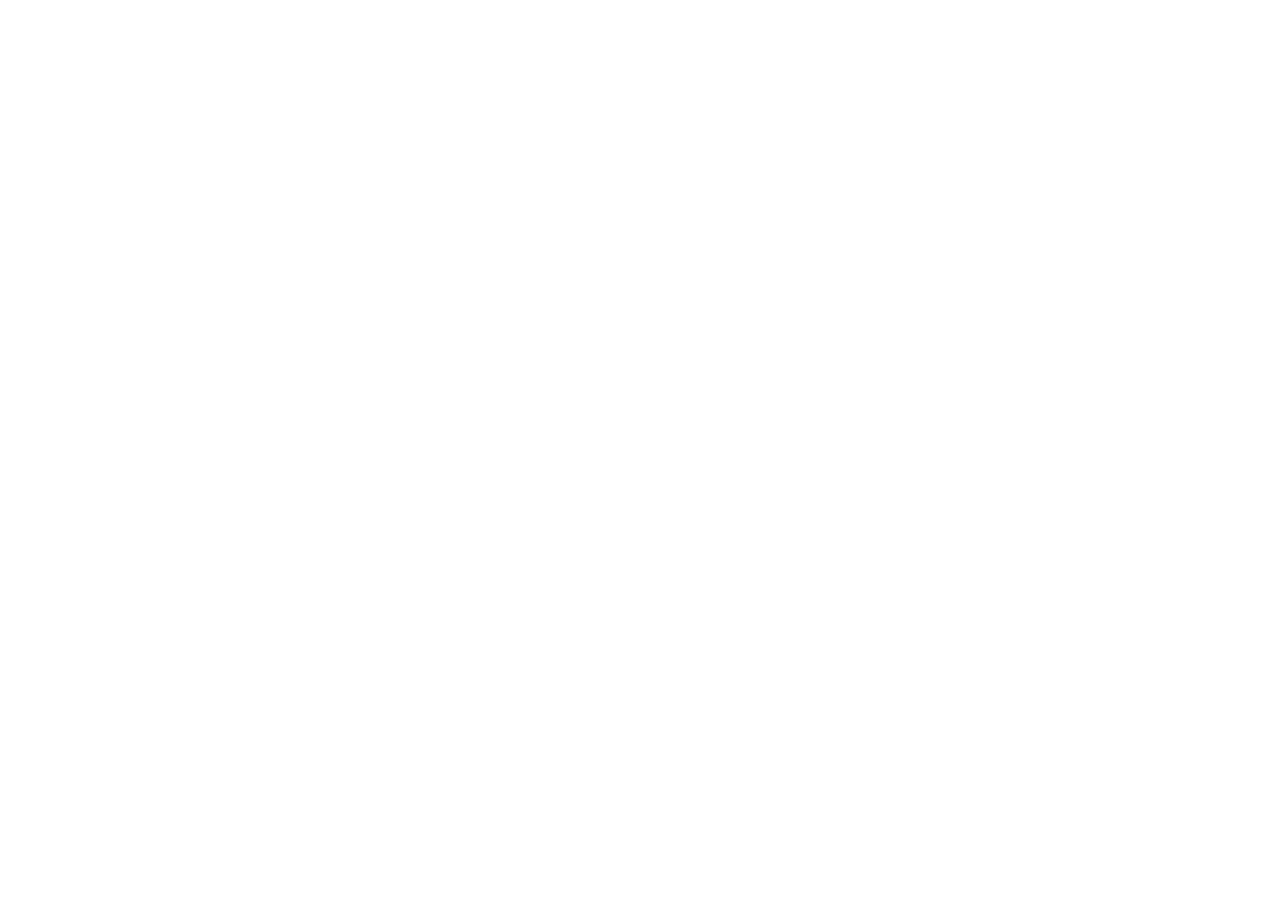
==== GridWithBackendAPI/index.html @ 0b559813 "added search wit filter" ====
<!DOCTYPE html>
<html lang="en">
<head>
    <meta charset="UTF-8">
    <meta name="viewport" content="width=device-width, initial-scale=1.0">
    <meta http-equiv="X-UA-Compatible" content="ie=edge">
    <title>Document</title>
</head>
<body>
    
</body>
</html>
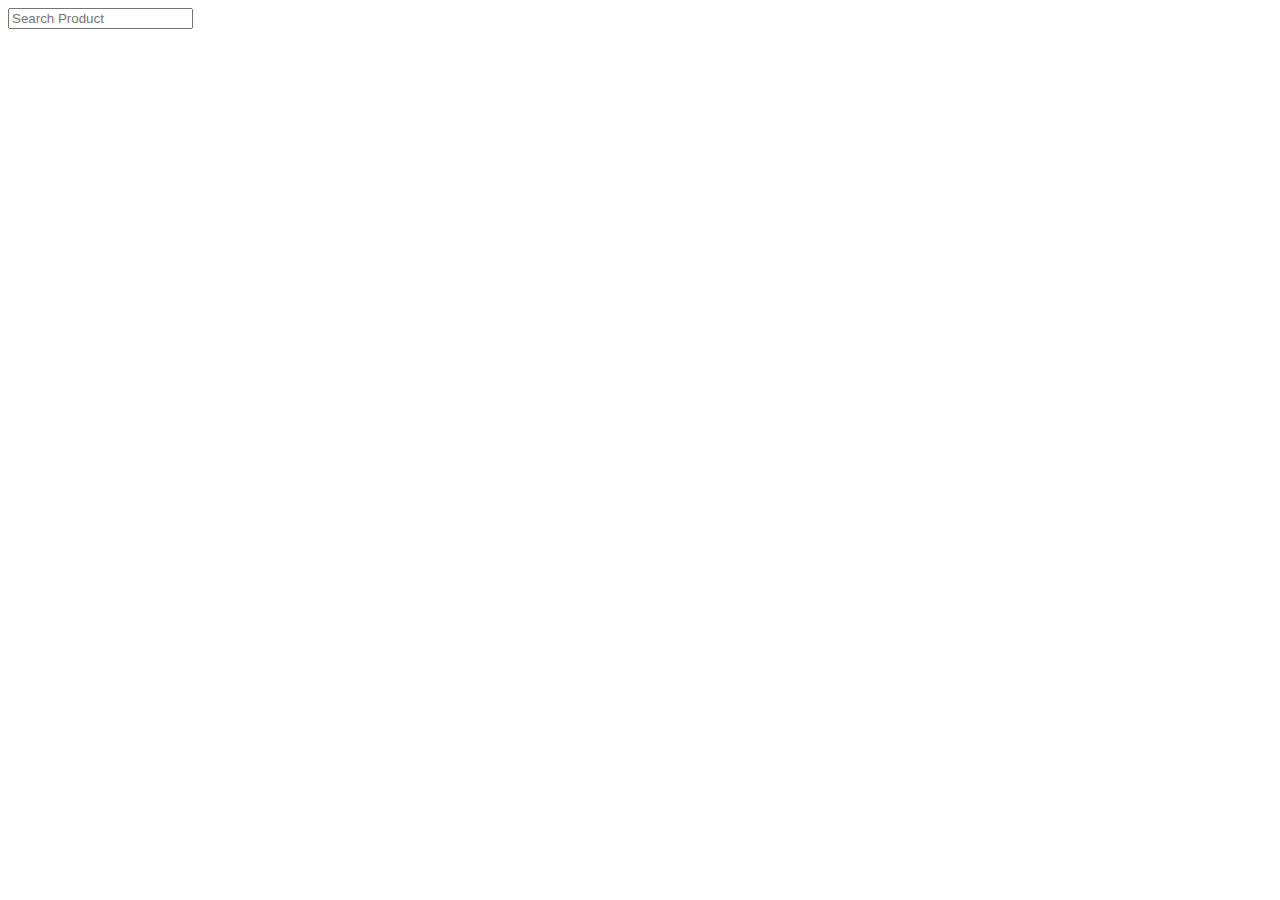
==== commit ba174703: "Bind List With Backend API" ====
--- a/GridWithBackendAPI/index.html
+++ b/GridWithBackendAPI/index.html
@@ -7,6 +7,10 @@
     <title>Document</title>
 </head>
 <body>
+    <input type="text" id="searchBox" onkeypress="searchValue()" placeholder="Search Product">
+    <div id="grid">
+    </div>
     
 </body>
+<script src="js/index.js"></script>
 </html>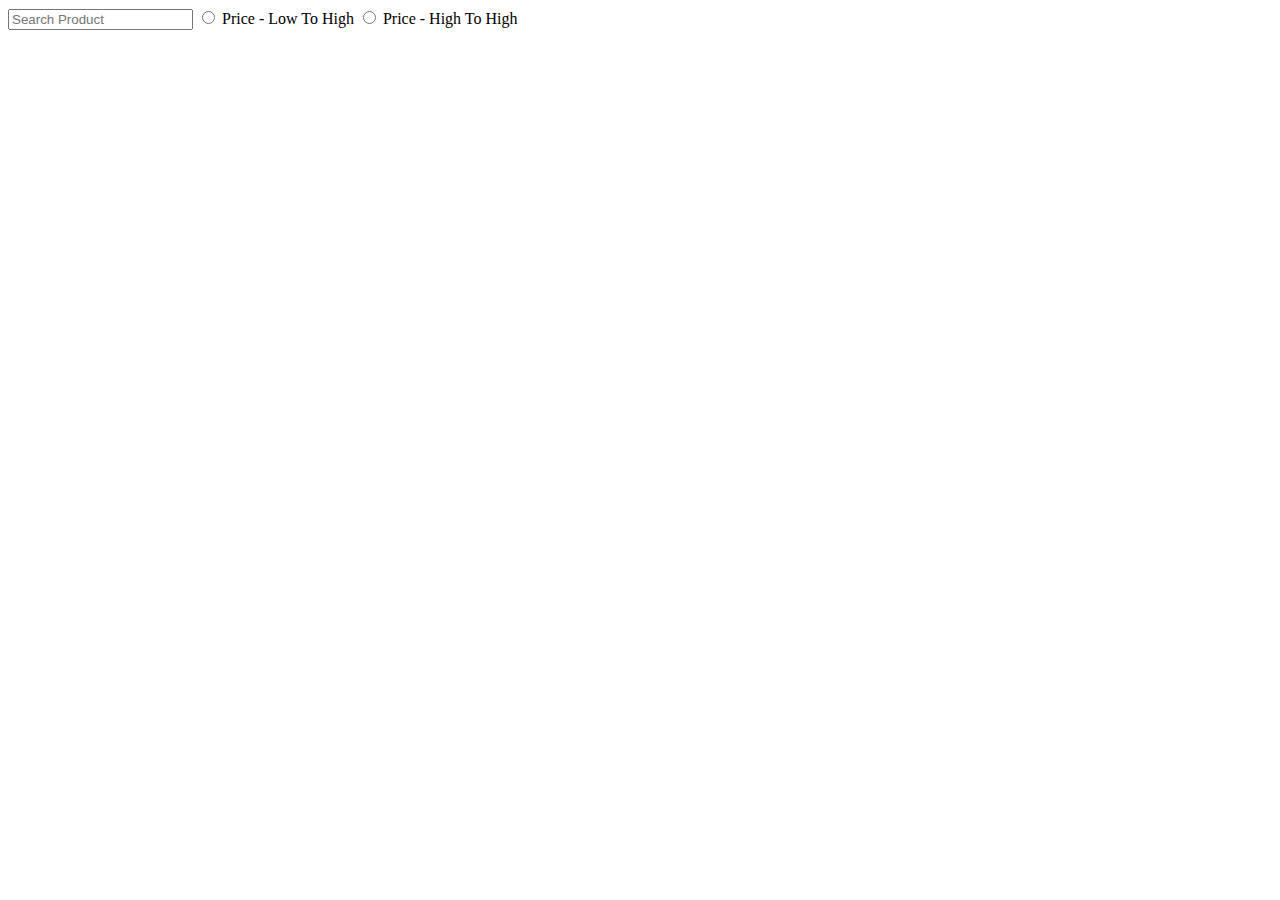
==== commit 626aefc7: "Added Filter" ====
--- a/GridWithBackendAPI/index.html
+++ b/GridWithBackendAPI/index.html
@@ -7,7 +7,9 @@
     <title>Document</title>
 </head>
 <body>
-    <input type="text" id="searchBox" onkeypress="searchValue()" placeholder="Search Product">
+    <input type="text" id="searchBox" onkeydown="searchValue()" placeholder="Search Product">
+    <input type="radio" name="filter" onclick="priceLowToHigh(1)"> Price - Low To High
+    <input type="radio" name="filter" onclick="priceLowToHigh(2)"> Price - High To High
     <div id="grid">
     </div>
     
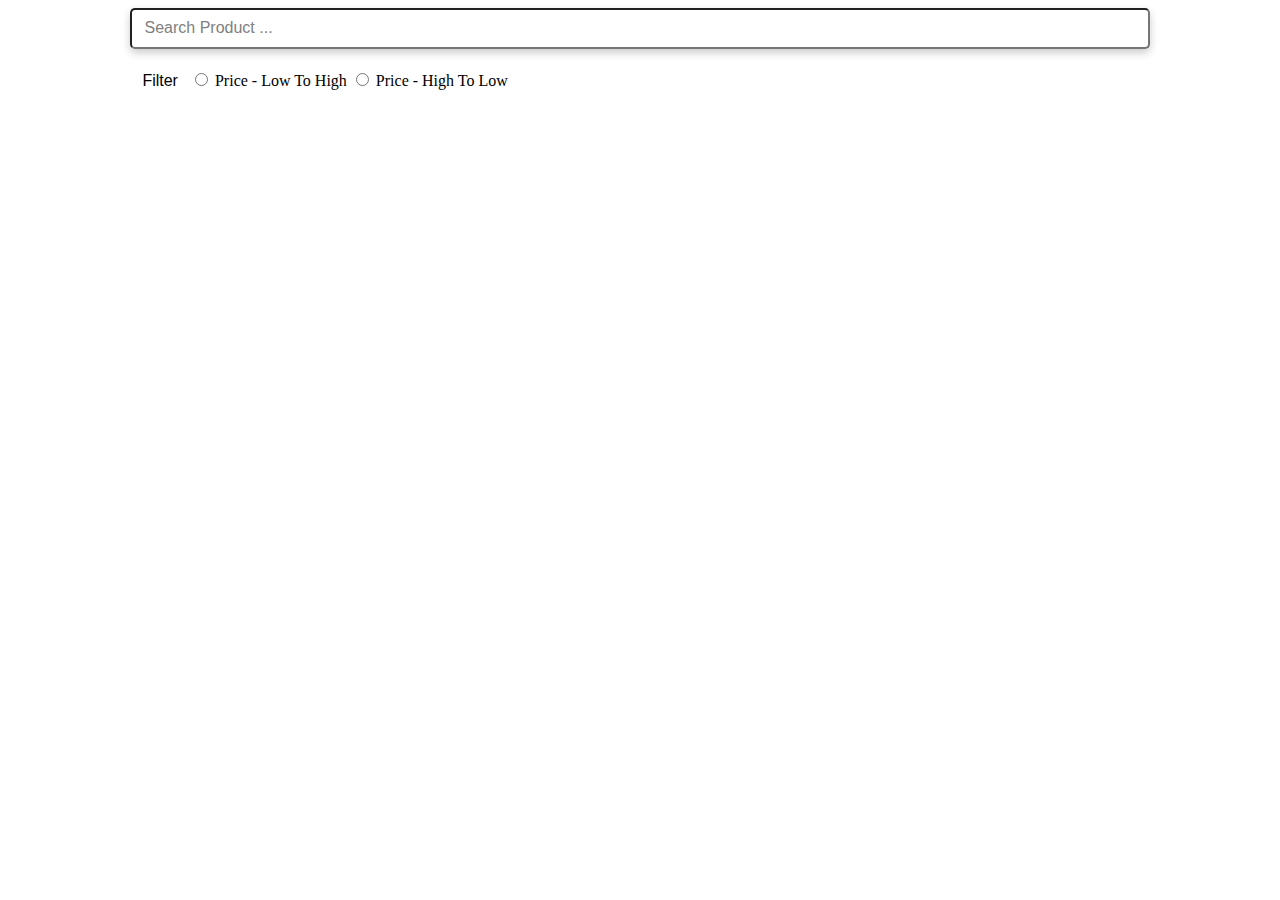
==== commit 0d50c07b: "Added Card View" ====
--- a/GridWithBackendAPI/index.html
+++ b/GridWithBackendAPI/index.html
@@ -4,14 +4,32 @@
     <meta charset="UTF-8">
     <meta name="viewport" content="width=device-width, initial-scale=1.0">
     <meta http-equiv="X-UA-Compatible" content="ie=edge">
+    <link rel="stylesheet" href="./css/index.css">
     <title>Document</title>
 </head>
 <body>
-    <input type="text" id="searchBox" onkeydown="searchValue()" placeholder="Search Product">
-    <input type="radio" name="filter" onclick="priceLowToHigh(1)"> Price - Low To High
-    <input type="radio" name="filter" onclick="priceLowToHigh(2)"> Price - High To High
+    <div style="text-align: center">
+            <input type="text" id="searchBox" onkeydown="searchValue()" placeholder="Search Product ...">
+    </div>
+    <br>
+    <div style="padding-left: 10%">
+        <div style="text-align:left">
+                <button class="filter-button" onclick="openModal()">Filter</button>
+                <input type="radio" name="filter" onclick="priceLowToHigh(1)"> Price - Low To High
+                <input type="radio" name="filter" onclick="priceLowToHigh(2)"> Price - High To Low
+        </div>
+    </div>
+    <br>
+
+    <dialog id="myDialog">
+        <div id="brandList">
+
+        </div>
+        <button onclick="closeModal()">OK</button>
+    </dialog>
     <div id="grid">
     </div>
+    
     
 </body>
 <script src="js/index.js"></script>
--- a/GridWithBackendAPI/css/index.css
+++ b/GridWithBackendAPI/css/index.css
@@ -0,0 +1,91 @@
+.card {
+    box-shadow: 0 4px 8px 0 rgba(0, 0, 0, 0.2);
+    float: left;
+    width: 15%;
+    padding: 50px; 
+    /* max-width: 300px; */
+    height: 300px;
+    /* min-height: 200px */
+    margin: 10px;
+    text-align: center;
+    font-family: arial;
+    position: relative;
+  }
+
+  .filterCard{
+    box-shadow: 0 4px 8px 0 rgba(0, 0, 0, 0.2);
+    width: 15%;
+    padding: 50px; 
+    /* max-width: 300px; */
+    height: 300px;
+    /* min-height: 200px */
+    margin: 10px;
+    text-align: center;
+    font-family: arial;
+    position: relative;
+  }
+
+  img{
+      height: 65%;
+      width: 110%;
+  }
+
+  .header{
+      height:30px;
+      width: 100%;
+  }
+
+  
+  .price {
+    color: grey;
+    font-size: 22px;
+  }
+  
+  .card button {
+    position: absolute;
+    left: 15%;
+    bottom: 2%;
+    border: none;
+    outline: 0;
+    padding: 12px;
+    color: white;
+    background-color: #000;
+    text-align: center;
+    cursor: pointer;
+    width: 70%;
+    font-size: 14px;
+  }
+  
+  .card button:hover {
+    opacity: 0.7;
+  }
+
+  ::placeholder {
+    font-size: 16px;
+    color: grey;
+    padding-left: 1%;
+  }
+
+  #searchBox{
+    box-shadow: 0 4px 8px 0 rgba(0, 0, 0, 0.2);
+    width: 80%;
+    height: 35px;
+    border-radius: 5px;
+  }
+
+  .container{
+      width:800px;float: left;
+
+  }
+
+  .filter-button{
+    background-color: white; /* Green */
+    border: none;
+    color: black;
+    text-align: center;
+    text-decoration: none;
+    display: inline-block;
+    font-size: 16px;
+    margin: 4px 2px;
+    cursor: pointer;
+  }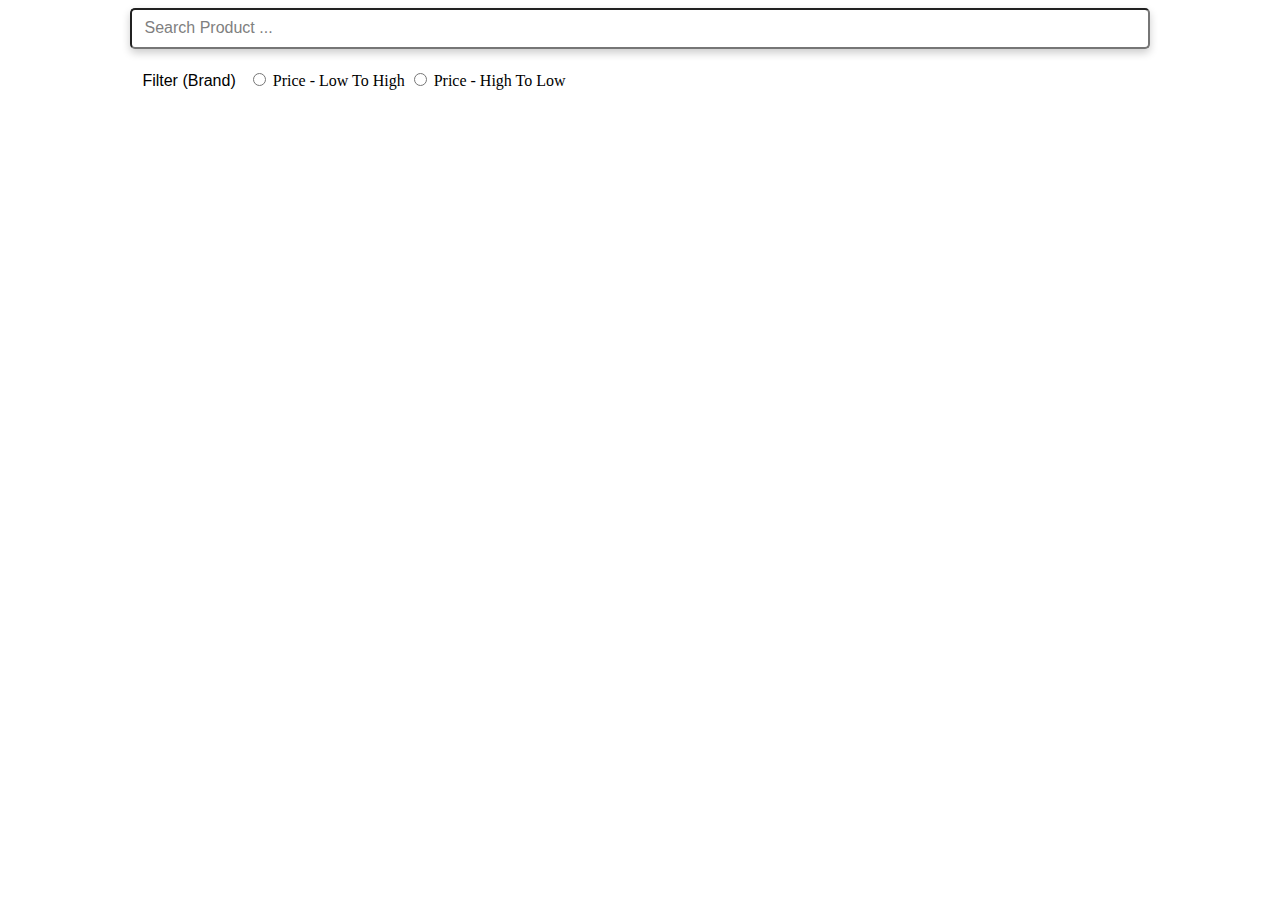
==== commit 4aa0f857: "Added Card View" ====
--- a/GridWithBackendAPI/index.html
+++ b/GridWithBackendAPI/index.html
@@ -14,7 +14,7 @@
     <br>
     <div style="padding-left: 10%">
         <div style="text-align:left">
-                <button class="filter-button" onclick="openModal()">Filter</button>
+                <button class="filter-button" onclick="openModal()">Filter (Brand)</button>
                 <input type="radio" name="filter" onclick="priceLowToHigh(1)"> Price - Low To High
                 <input type="radio" name="filter" onclick="priceLowToHigh(2)"> Price - High To Low
         </div>
@@ -22,10 +22,12 @@
     <br>
 
     <dialog id="myDialog">
+        Products Brand<br><br>
         <div id="brandList">
 
         </div>
-        <button onclick="closeModal()">OK</button>
+        <br>
+        <button onclick="closeModal()">Submit</button>
     </dialog>
     <div id="grid">
     </div>
--- a/GridWithBackendAPI/css/index.css
+++ b/GridWithBackendAPI/css/index.css
@@ -3,9 +3,7 @@
     float: left;
     width: 15%;
     padding: 50px; 
-    /* max-width: 300px; */
     height: 300px;
-    /* min-height: 200px */
     margin: 10px;
     text-align: center;
     font-family: arial;
@@ -16,9 +14,7 @@
     box-shadow: 0 4px 8px 0 rgba(0, 0, 0, 0.2);
     width: 15%;
     padding: 50px; 
-    /* max-width: 300px; */
     height: 300px;
-    /* min-height: 200px */
     margin: 10px;
     text-align: center;
     font-family: arial;
